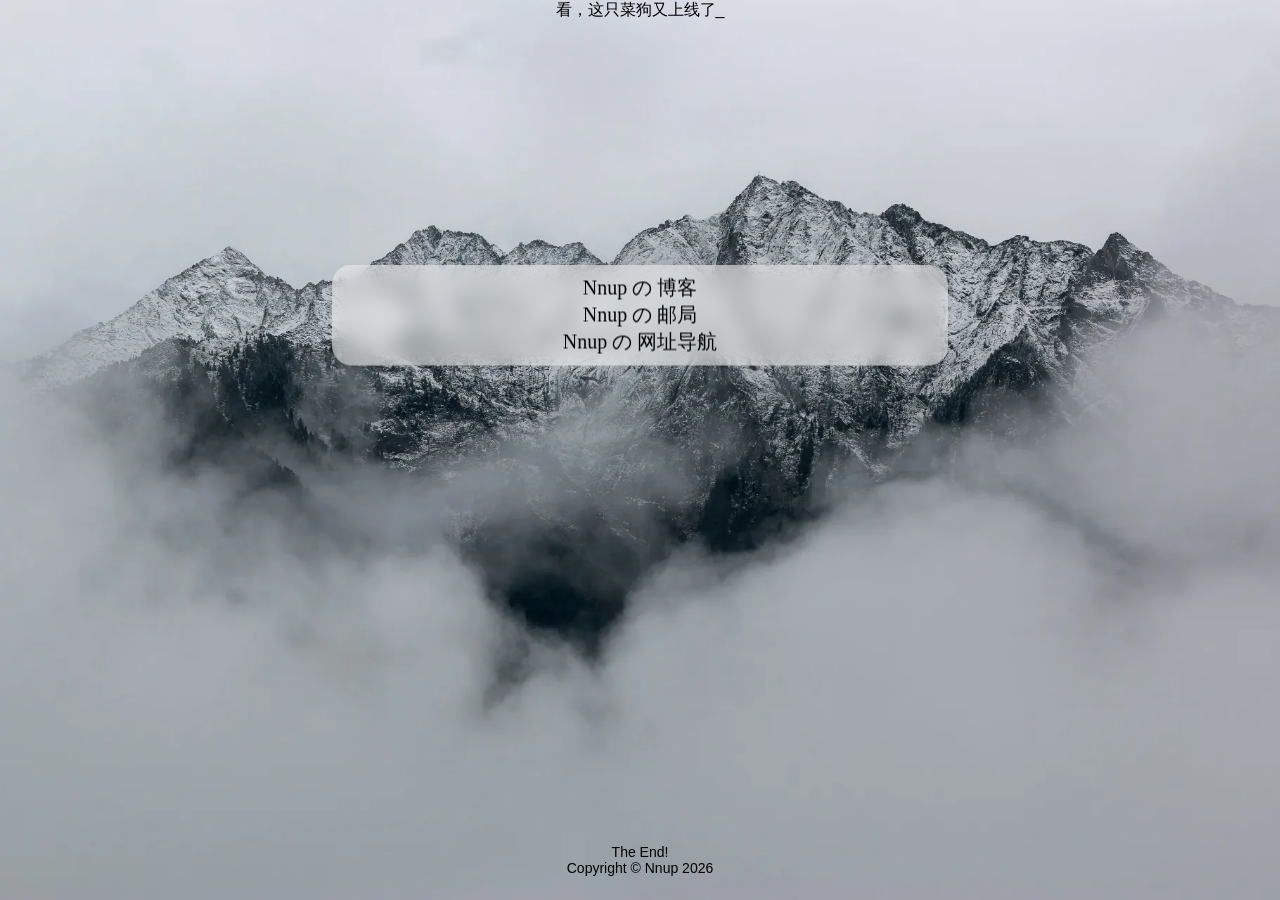
==== index.html @ 58a3b264 "🧹 清理死链接和废弃文件，压缩背景图 - 删除 saysomething.html（含 Gitalk clientSecret 泄露） - 删除 waiting.html（空文件）、styles.cs" ====
<!DOCTYPE html>
<html lang="zh">
<head>
  <title>Nnup</title>
  <meta charset="UTF-8">
  <meta name="author" content="Nnup">
  <meta name="keywords" content="nnup,nnup.top,Nnupの,Nnupの博客,Nnupの网址导航">
  <meta name="description" content="这是Nnup的个人网站，包含博客，邮局，网址导航等内容。">
  <meta name="viewport" content="width=device-width, initial-scale=1, minimum-scale=1">

  <link rel="shortcut icon" href="img/favicon.png" type="image/png">
  <link rel="icon" href="img/favicon.png" type="image/png">
  <link rel="stylesheet" href="styles.min.css">
</head>


<body>
  <header class="text">
    看，这只菜狗又上线了_
  </header>

  <main class="box">
    <!--
    <a class="link" href="https://test.nnup.top">Nnup の 测试站</a>
    <a class="link" href="https://nnup.top/saysomething.html">Say Something</a>
    -->

    <a class="link" href="https://blog.nnup.top">Nnup の 博客</a>
    <a class="link" href="https://mail.nnup.top">Nnup の 邮局</a>
    <a class="link" href="https://start.nnup.top">Nnup の 网址导航</a>
  </main>    

  <footer class="footer">
    <p class="copyright text-muted">
        The End!
        <br>
        Copyright &copy; Nnup 2026
      </p>
  </footer>
</body>
</html>
---- styles.min.css ----
body,html{height:100%;margin:0;padding:0}body{background-image:url("img/bg.webp");background-size:cover;background-repeat:no-repeat}.footer,.link,.text{text-align:center}.footer,.text{color:#000;font-family:Arial,sans-serif}.footer a,.link{text-decoration:none}.box,.footer{position:absolute;left:50%}.box{top:35%;transform:translate(-50%,-50%);width:45%;border-radius:20px;background-color:rgba(255,255,255,.5);backdrop-filter:blur(10px);align-items:center;padding:10px 20px}.link{display:block;font-size:20px;color:#000}.link:hover{color:#639bbf}.footer{bottom:10px;transform:translateX(-50%);font-size:14px}.footer a{color:#888}.footer a:hover{color:#555}
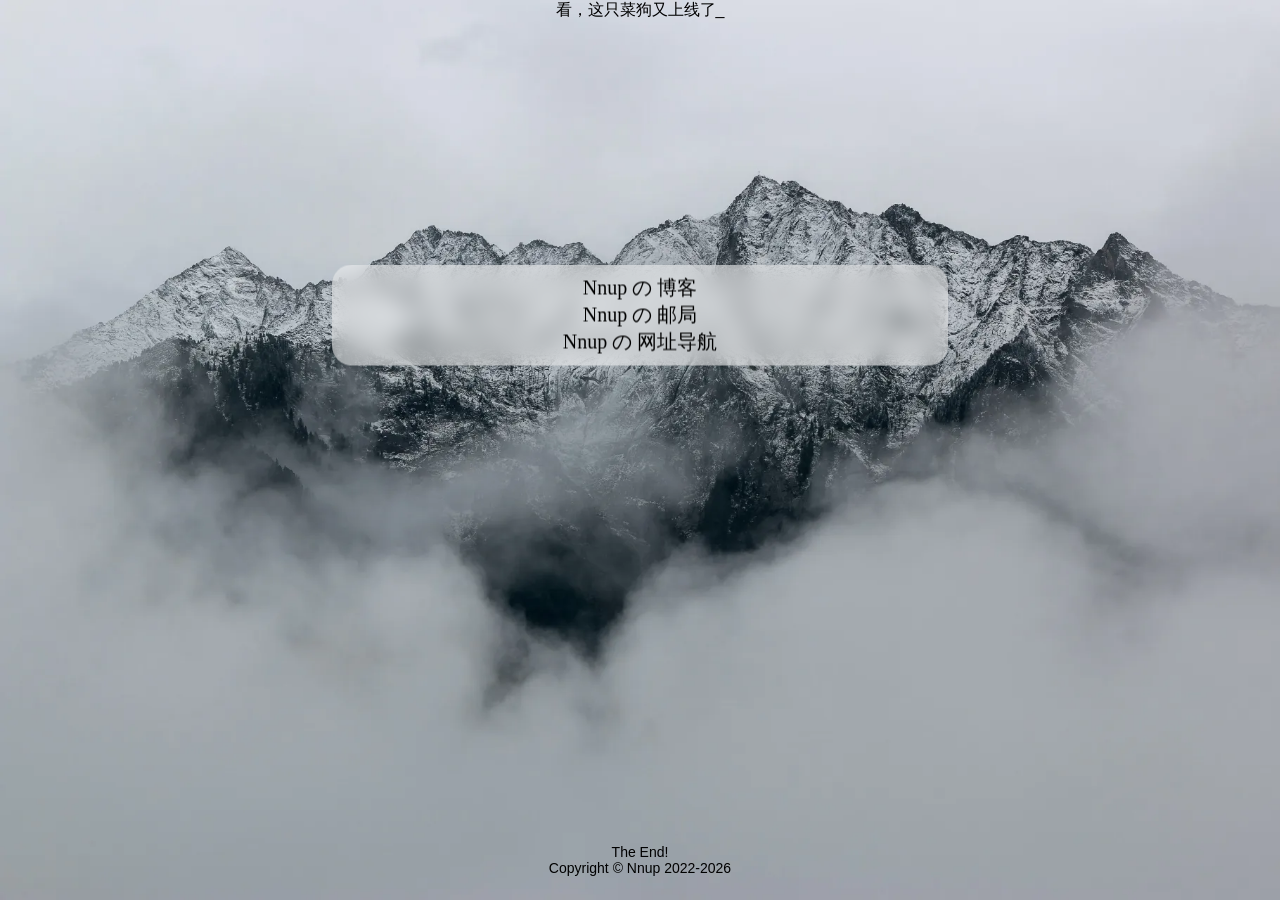
==== commit 8f20bc48: "🔗 清理死链接，合并部署版精简结构 - 移除 gpt.nnup.top / tophub.nnup.top 死链接 - 清理 HTML 注释、移除 text-muted - CSS 用精简版（-235" ====
--- a/index.html
+++ b/index.html
@@ -20,22 +20,17 @@
   </header>
 
   <main class="box">
-    <!--
-    <a class="link" href="https://test.nnup.top">Nnup の 测试站</a>
-    <a class="link" href="https://nnup.top/saysomething.html">Say Something</a>
-    -->
-
     <a class="link" href="https://blog.nnup.top">Nnup の 博客</a>
     <a class="link" href="https://mail.nnup.top">Nnup の 邮局</a>
     <a class="link" href="https://start.nnup.top">Nnup の 网址导航</a>
-  </main>    
+  </main>
 
   <footer class="footer">
-    <p class="copyright text-muted">
+    <p class="copyright">
         The End!
         <br>
-        Copyright &copy; Nnup 2026
-      </p>
+        Copyright &copy; Nnup 2022-2026
+    </p>
   </footer>
 </body>
 </html>
